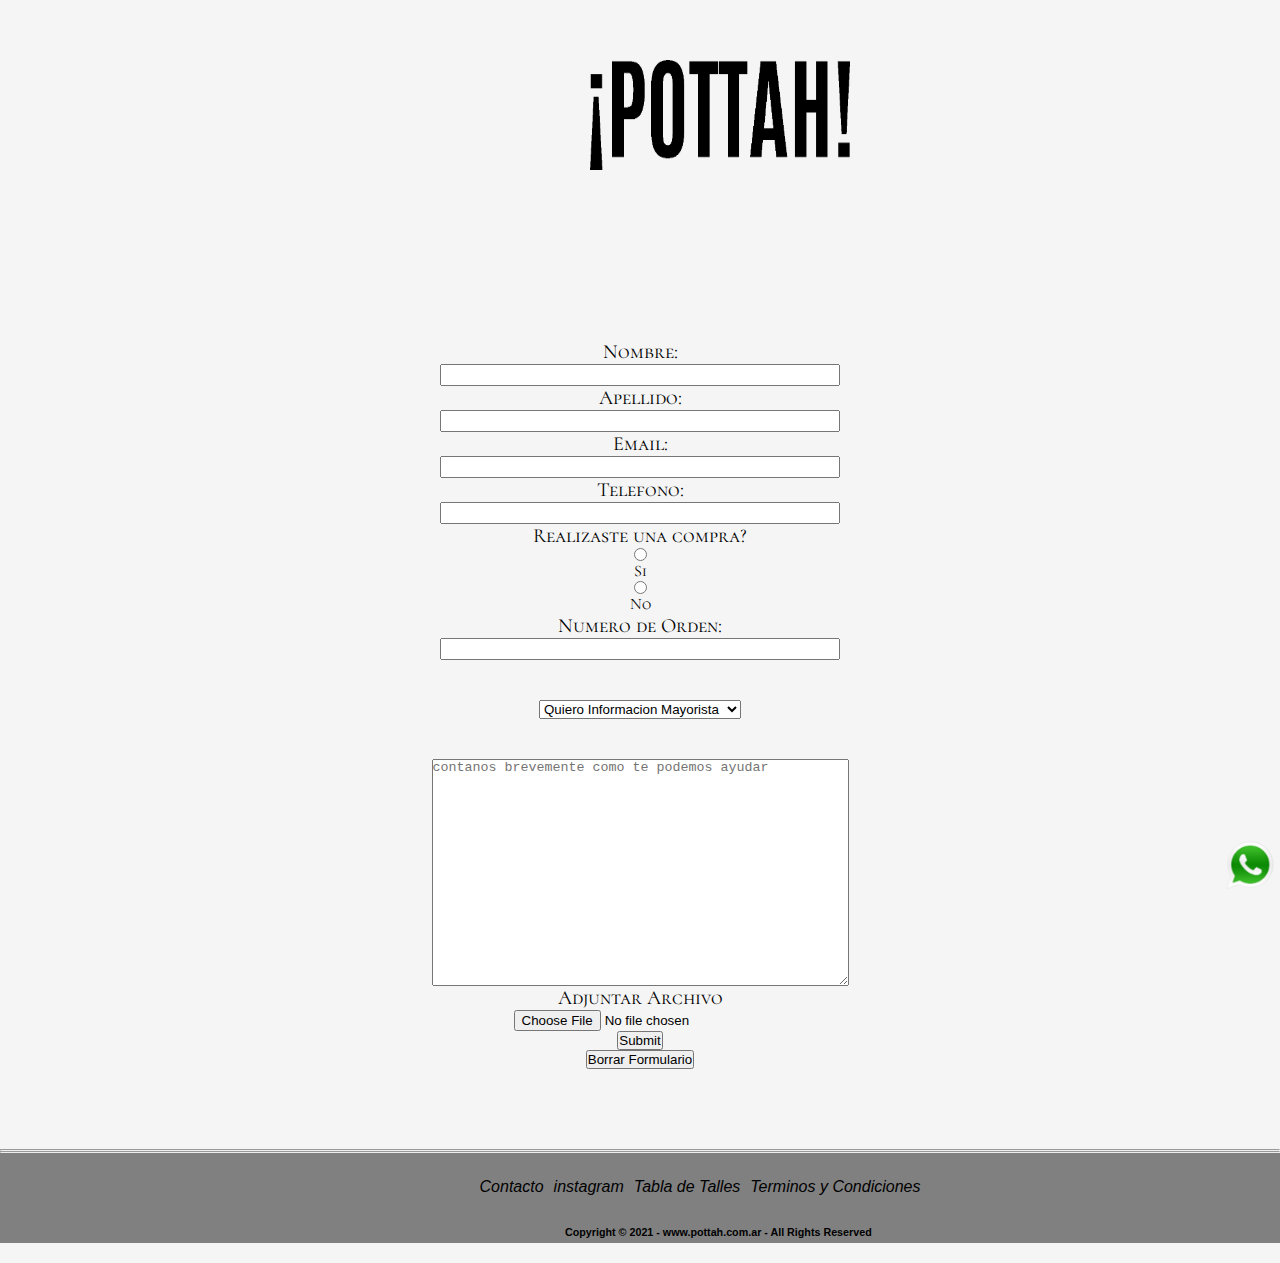
==== Pages/Contacto.html @ acfeaffe "creanndo repo final" ====
<!DOCTYPE html>
<html lang="en">

<head>
    <meta charset="UTF-8">
    <meta http-equiv="X-UA-Compatible" content="IE=edge">
    <meta name="viewport" content="width=device-width, initial-scale=1.0">
    <link rel="stylesheet" href="../estilos.css">
    <link rel="preconnect" href="https://fonts.googleapis.com">
    <link rel="preconnect" href="https://fonts.gstatic.com" crossorigin>
    <link href="https://fonts.googleapis.com/css2?family=Cormorant+SC:wght@300&display=swap" rel="stylesheet">
    <title>Contacto</title>
    <meta name="descripcion" content="Indumentaria inspirada en Harry Potter para que te vistas con magia todos los dias "> 
    <meta name="keywords" content="ropa, indumentaria, harry potter, buzos, remeras, hogwarts">
</head>

<body>
    <div class="headerContacto">
        <header class="header">
            <a href="../index.html">
            <img class="logo__contacto" src="../imagenes/logo.png" width="300" height="150"></a>
            <h2 class="titulo__form">Contactate con Nosotros</h2>
                
        </header>
    </div>
    
    <main>
        <div class="content">
        <form class="form-contact" action="#" method="get" enctype="text/plain">

           
                <label for="nombre">Nombre:</label>
                <input type="text" class="controls" name= "" id="nombre">

                <label for="apellido">Apellido:</label>
                <input type="text"  class="controls" name="" id="apellido">
     
                <label for="email">Email:</label>
                <input type="email" class="controls" name="" id="email" required>

                <label for="telefono">Telefono:</label>
                <input type="telephone" class="controls" name= "" id="telefono" required>
            
                <label for="">Realizaste una compra?</label>
                <input type="radio" name="compra" value="1"> Si
                <input type="radio" name="compra" value="2"> No
            
                <label for="numero de orden">Numero de Orden:</label>
                <input type="text" class="controls" Id="numero de orden">
            <br>
            <br>
                <select name="motivo contacto" id="motivo contacto">
                    <option value=1>Quiero Informacion Mayorista</option>
                    <option value=2>Hice una compra y no la recibi</option>
                    <option value=3>Necesito ayuda para comprar</option>
                    <option value=4>Tuve problemas con el pago</option>
                    <option value=5>Otro</option>
                </select>
           
          <br>
          <br>
                <textarea name="comentarios" id="comentarios" cols="50" rows="15"
                    placeholder="contanos brevemente como te podemos ayudar"></textarea>
            
                <label for="adjunto">Adjuntar Archivo</label>
                <input type="file" id="adjunto">
           
                <input type="submit">
                <input type="reset" value="Borrar Formulario">

            <div class="appcontacto1">
                <a href="https://wa.me/message/S4IJPPO3X4KMM1">
                    <img src="../imagenes/App2.png" width="80" height="80" alt="whatsapp">
                </a>
            </div>



        </form>

        <br>
        <br>
        <br>
        <br>
        <hr>
        <hr>
    </main>

    <footer>
        <div class="pie">
            <a class="titulo__seccion" href="./Pages/Contacto.html"> <i>Contacto</i>
                <a class="titulo__seccion" href="https://www.instagram.com/pottah.ok/?hl=es"> <i>instagram</i>
                    <a class="titulo__seccion" href="TablaDeTalles"> <i>Tabla de Talles</i>
                        <a class="titulo__seccion" href="TerminosYCondiciones"> <i>Terminos y Condiciones</i>
        </div>

        <h6>Copyright © 2021 - www.pottah.com.ar - All Rights Reserved</h6>

    </footer>






</body>

</html>
---- estilos.css ----
* {
  margin: 0;
  padding: 0;
  box-sizing: border-box;
}

#grid-area {
  display: grid;
  gap: 5px;
  grid-template-areas: "logo logo logo" "navegacion navegacion navegacion" "galeria galeria galeria" "galeria galeria galeria" "info info otrainfo" "redes redes redes";
  height: 980px;
  grid-template-columns: 1fr 1fr 1fr;
}

body {
  font-family: "Cormorant SC", serif;
  background: white;
  width: 1450px;
  overflow-x: hidden;
}

header {
  grid-area: logo;
}

.logo__header {
  display: flex;
  justify-items: center;
  margin: 0;
}

.img__banner {
  margin-top: 20px;
  height: 600px;
  width: 1420px;
}

.ver__mas {
  width: 320px;
  height: 80px;
  text-decoration: none;
  border-style: groove;
  background: beige;
  opacity: 0.6;
  text-align: center;
  margin: auto;
  font-size: xx-large;
  position: relative;
  color: black;
  top: -200px;
  left: 0px;
  border: 2px solid #AA8854;
  z-index: 9999;
}

.text__link {
  text-decoration: none;
}

nav {
  grid-area: navegacion;
  list-style: none;
  padding: 0;
  background: #AA8854;
  width: 100%;
  margin: 0;
  font-weight: bold;
  text-align: center;
}
nav li {
  display: inline-block;
  text-align: auto;
}
nav li a {
  text-decoration: none;
  color: black;
  padding: 20px;
  display: block;
  font-size: larger;
  color: black;
}
nav li a:hover {
  background: #C9A836;
}

main {
  grid-area: galeria;
}

h1 {
  margin: 10px;
  text-align: center;
}

.flex-conteiner {
  background-color: whitesmoke;
  margin: 30px;
  padding: 20px;
  display: flex;
  gap: 20px;
  flex-direction: row;
  flex-wrap: nowrap;
  justify-content: center;
}

.flex-item {
  background-color: #AA8854;
  color: black;
  border: 2px solid white;
  border-radius: 6px;
}
.flex-item img {
  width: auto;
  height: 550px;
}

.texto {
  font-size: x-large;
}

.prod__special1 {
  margin: 5px;
  border-radius: 6px;
  background: black;
  box-shadow: 0px 1px 10px rgba(0, 0, 0, 0.2);
  cursor: default;
  transition: all 400ms ease;
  position: relative;
}

.prod__special1:hover {
  box-shadow: 5px 5px 20px rgba 0, 0, 0, 0.4;
  transform: translateY(-5%);
}

.prod__special2 {
  margin: 5px;
  border-radius: 6px;
  background: white;
  box-shadow: 0px 1px 10px rgba(0, 0, 0, 0.2);
  cursor: default;
  transition: all 400ms ease;
  position: relative;
}

.prod__special2:hover {
  box-shadow: 5px 5px 20px rgba 0, 0, 0, 0.4;
  transform: translateY(-5%);
}

.prod__special3 {
  margin: 5px;
  border-radius: 6px;
  background: white;
  box-shadow: 0px 1px 10px rgba(0, 0, 0, 0.2);
  cursor: default;
  transition: all 400ms ease;
  position: relative;
}

.prod__special3:hover {
  box-shadow: 5px 5px 20px rgba 0, 0, 0, 0.4;
  transform: translateY(-5%);
}

.link {
  text-decoration: none;
  color: white;
  display: inline-block;
  position: relative;
  left: 150px;
  margin: 10px;
  padding: 10px;
  border: 2px solid white;
}

.link:hover {
  background: black;
  color: white;
}

.texto {
  text-align: center;
}

span {
  display: none;
}

section {
  grid-area: info;
}

.nuestros__productos {
  width: 600px;
  justify-content: center;
  background: beige;
  text-align: center;
  padding: 80px;
  margin: 100px;
  font-size: medium;
}

h2 {
  display: flex;
  position: relative;
  left: 130px;
  top: 150px;
}

aside {
  grid-area: otrainfo;
  position: relative;
  bottom: 500px;
  left: 1000px;
}

.news {
  color: black;
  text-align: center;
  font-size: large;
  background: beige;
  border: 1px solid #AA8854;
  width: 500px;
  height: 200px;
  padding: 50px;
  display: block;
  justify-items: center;
  position: relative;
  bottom: -160px;
  right: 150px;
}

.appcontacto1 {
  position: fixed;
  right: 5px;
  bottom: 5px;
  z-index: 999999px;
  width: 80px;
}

footer {
  grid-area: redes;
  margin: 0px;
  padding: 0%;
}

footer {
  background: grey;
}

.titulo__seccion {
  color: black;
  display: inline-table;
  justify-content: center;
  text-decoration: none;
  font-family: "Gill Sans", "Gill Sans MT", Calibri, "Trebuchet MS", sans-serif;
  padding: 5px;
}

.pie {
  text-align: center;
  padding: 20px;
}

.pie :hover {
  background-blend-mode: luminosity;
  color: #C9A836;
}

h6 {
  color: black;
  position: relative;
  left: 450px;
  padding: 0%;
  margin: 0%;
}

/*
body {
    font-family: 'Cormorant SC', serif;
    background: white;
}

.navMenu {
    list-style: none;
    padding: 0;
    background: #AA8854;
    width: 100%;
    max-width:2000px;
    margin: 0;
    font-weight: bold;
    text-align: center;
}

.navMenu li a {
    text-decoration: none;
    color: black;
    padding: 20px;
    display: block;
    font-size: larger;
    color: black;

}

.navMenu li {
    display: inline-block;
    text-align: auto;
}

.navMenu li a:hover {
    background: #C9A836;

}

h1 {
    margin: auto;
    text-align: center;
    color: black;
    font-weight: bold;
    padding: 20px;
}

.logo__header {
    position: relative;
    left: 650px;
    margin: 0;

}


img.img__banner {
    margin:auto;
    width: 1500px;
    height:max-content;
    position: relative;
    z-index:888px;
}

h2 {
    text-align: center;
    color: black;
    margin: auto;
    padding: 30px;

}
.prod__special1 {
    padding:20px;
    border: 4px solid #AA8854;
    margin: auto;
    position: relative;
    left: 100px;
}

.prod__special2{
    padding:20px;
    border: 4px solid #AA8854;
    position: relative;
    left: 150px;
}

.prod__special3 {
    padding:20px;
    border: 4px solid #AA8854;
    position: relative;
    left: 200px;
}

h2 {
    text-align: center;
}
.nosotros {

    width:800;
    height: 100px;
    background: beige;
    text-align:center;
    padding: 80px;
    margin: auto;
    font-size:medium;
}

.img__elegidos1 {
    padding:20px;
    border: 4px solid #AA8854;
    margin: auto;
    position: relative;
    left: 100px;
}

.img__elegidos2{
    padding:20px;
    border: 4px solid #AA8854;
    position: relative;
    left: 150px;
}

.img__elegidos3 {
    padding:20px;
    border: 4px solid #AA8854;
    position: relative;
    left: 200px;
}

.nuestros__productos {
    width:800;
    height: 100px;
    background: beige;
    text-align:center;
    padding: 80px;
    margin: auto;
    font-size:medium;
}

.best__seller {
    width:260px;
    height:50px;
    background: beige;
    text-align:center;
    margin: auto;
    font-size:xx-large;
    position: relative;
    right: 20px;
    border: 2px solid #AA8854;

}

.new__arribals {
    width:260px;
    height:50px;
    background: beige;
    text-align:center;
    margin: auto;
    font-size:xx-large;
    position: relative;
    right: 450px;
    top: -105px;
    left: -430px;
    border: 2px solid #AA8854;
}

.oferta {
    width:260px;
    height:50px;
    background: beige;
    text-align:center;
    margin: auto;
    font-size:xx-large;
    position: relative;
    right:-199px;
    top: -50px;
    left: 390px;
    border: 2px solid #AA8854;
}
.ver__mas {
    width:320px;
    height:80px;
    text-decoration: none;
    border-style:groove;
    background:beige;
    opacity: 0.6;
    text-align:center;
    margin: auto;
    font-size:xx-large;
    position: relative;
    color: black;
    top: -200px;
    left: -0px;
    border: 2px solid #AA8854;
    z-index: 9999;

}

.text__link {
    text-decoration: none;
}

.carrito1 {
    width:260px;
    height:20px;
    background: beige;
    text-align:center;
    margin: auto;
    font-size:small;
    position: relative;
    right: 20px;
    border: 1px solid #AA8854;

}

.carrito2 {
    width:260px;
    height:20px;
    background: beige;
    text-align:center;
    margin: auto;
    font-size:small;
    position: relative;
    right: 200px;
    top: -20px;
    left: -430px;
    border: 1px solid #AA8854;
}

.carrito3 {
    width:260px;
    height:20px;
    background: beige;
    text-align:center;
    margin: auto;
    font-size:small;
    position: relative;
    right:-199px;
    top: -45px;
    left: 390px;
    border: 1px solid #AA8854;
}

footer {
    background:grey;
}

.titulo__seccion {
    color:black;
    display:inline-table;
    justify-content:center;
    text-decoration: none;
    font-family:'Gill Sans', 'Gill Sans MT', Calibri, 'Trebuchet MS', sans-serif;
    padding: 5px;
}

.pie {
    text-align: center;
    padding: 20px;
}

.pie :hover {
    background-blend-mode: luminosity;
    color: #C9A836;
}

h6 {
color:black;
position: relative;
left: 520px;
padding: 0%;
margin: 0%;
}

.news {
    color:black;
    text-align: center;
    font-size: large;
    width:500px;
    height: 120px;
    background: beige;
    padding: 10px;
    position: relative;
    top: -120px;
    left: 450px;
    border: 1px solid #AA8854;
}

.appcontacto1 {
    position: fixed;
    right: 5px;
    bottom: 5px;
    z-index: 999999px;
    width: 80px;

}

/*comienza el css de Form contancto*/
body {
  background-color: whitesmoke;
}

.logo__contacto {
  position: relative;
  left: 550px;
  margin: 0%;
}

.container__header {
  margin: auto;
  background: white;
  border: 1px solid whitesmoke;
}

.headerContacto {
  height: 320px;
  background-color: none;
  background-size: cover;
  position: relative;
}

.logo__contacto {
  padding: 20px;
  margin: 40px;
  justify-content: center;
  position: relative;
  left: 530px;
}

.titulo__form {
  text-align: center;
  font-size: xx-large;
  position: relative;
  left: 530px;
  top: -50px;
}

.content label {
  display: block;
  text-decoration: none;
  font-size: 20px;
  font-weight: 900px;
}

.form-contact {
  display: grid;
  justify-items: center;
  margin-top: 20px;
}

.controls {
  width: 400px;
  font-size: 16px;
  font-weight: 600;
}

/*comienza el css Pottah!*/
.tittle__nosotras {
  font-size: 30px;
  position: relative;
  left: 150px;
  bottom: 50px;
}

.tittle__nosotras2 {
  font-size: 30px;
  position: relative;
  left: 150px;
  bottom: 50px;
}

.conteiner__nosotras {
  padding: 60px;
  margin: auto;
  border: 3px solid #AA8854;
  position: relative;
  top: 100px;
  background-color: beige;
}

.conteiner__nosotras img {
  width: 300px;
  float: left;
  margin-right: 20px;
  margin-bottom: 20px;
  position: relative;
  top: -115px;
  right: 30px;
}

.conteiner__nosotras p {
  display: block;
  font-size: 18px;
  font-weight: 300;
  position: relative;
  top: -20px;
}

.logo__header {
  margin: 20px;
  padding: 20px;
  position: relative;
  left: 600px;
}

h1 {
  font-size: 50px;
}

.conteiner__pottah {
  padding: 60px;
  margin: auto;
  border: 3px solid #AA8854;
  position: relative;
  top: 80px;
  background-color: beige;
}

.conteiner__pottah img {
  width: 300px;
  float: left;
  margin-right: 30px;
  margin-bottom: 20px;
  position: relative;
  top: -115px;
  right: 30px;
}

.conteiner__pottah p {
  display: block;
  font-size: 18px;
  font-weight: 300;
  position: relative;
  top: -20px;
}

/*comienza el css Productos*/
#grid-area1 {
  display: grid;
  grid-template-areas: "logo logo logo" "navegacion navegacion navegacion" "galeria galeria galeria" "redes redes redes";
  height: auto;
  grid-template-columns: 1fr 1fr 1fr;
}

.flex-conteiner1 {
  background-color: whitesmoke;
  margin: 0px;
  padding: 5px;
  display: flex;
  gap: 5px;
  flex-direction: row;
  flex-wrap: wrap;
  justify-content: space-around;
}

.flex-item1 {
  background-color: #AA8854;
  color: black;
  border: 2px solid white;
  border-radius: 6px;
  width: 380px;
}

.flex-item1 img {
  width: 350px;
  height: 460px;
}

.texto1 {
  font-size: x-large;
  text-align: center;
}

.prod1 {
  margin: 5px;
  border-radius: 6px;
  background: black;
  box-shadow: 0px 1px 10px rgba(0, 0, 0, 0.2);
  cursor: default;
  transition: all 400ms ease;
  position: relative;
}

.prod1:hover {
  box-shadow: 5px 5px 20px rgba 0, 0, 0, 0.4;
  transform: translateY(-5%);
}

.link1 {
  text-decoration: none;
  color: white;
  display: inline-block;
  position: relative;
  left: 130px;
  margin: 10px;
  padding: 10px;
  border: 2px solid white;
}

.link1:hover {
  background: black;
  color: white;
}

.prod2 {
  margin: 5px;
  border-radius: 6px;
  background: black;
  box-shadow: 0px 1px 10px rgba(0, 0, 0, 0.2);
  cursor: default;
  transition: all 400ms ease;
  position: relative;
}

.prod2:hover {
  box-shadow: 5px 5px 20px rgba 0, 0, 0, 0.4;
  transform: translateY(-5%);
}

.flex-item2 img {
  width: 350px;
  height: auto;
}

.flex-item2 {
  background-color: #AA8854;
  color: black;
  border: 2px solid white;
  border-radius: 6px;
  width: 380px;
}

.prod3 {
  margin: 5px;
  border-radius: 6px;
  background: black;
  box-shadow: 0px 1px 10px rgba(0, 0, 0, 0.2);
  cursor: default;
  transition: all 400ms ease;
  position: relative;
}

.prod3:hover {
  box-shadow: 5px 5px 20px rgba 0, 0, 0, 0.4;
  transform: translateY(-5%);
}

.flex-item3 img {
  width: 350px;
  height: auto;
}

.flex-item3 {
  background-color: #AA8854;
  color: black;
  border: 2px solid white;
  border-radius: 6px;
  width: 380px;
}

.prod4 {
  margin: 5px;
  border-radius: 6px;
  background: black;
  box-shadow: 0px 1px 10px rgba(0, 0, 0, 0.2);
  cursor: default;
  transition: all 400ms ease;
  position: relative;
}

.prod4:hover {
  box-shadow: 5px 5px 20px rgba 0, 0, 0, 0.4;
  transform: translateY(-5%);
}

.flex-item4 img {
  width: 350px;
  height: auto;
}

.flex-item4 {
  background-color: #AA8854;
  color: black;
  border: 2px solid white;
  border-radius: 6px;
  width: 380px;
}

.prod5 {
  margin: 5px;
  border-radius: 6px;
  background: black;
  box-shadow: 0px 1px 10px rgba(0, 0, 0, 0.2);
  cursor: default;
  transition: all 400ms ease;
  position: relative;
}

.prod5:hover {
  box-shadow: 5px 5px 20px rgba 0, 0, 0, 0.4;
  transform: translateY(-5%);
}

.flex-item5 img {
  width: 350px;
  height: auto;
}

.flex-item5 {
  background-color: #AA8854;
  color: black;
  border: 2px solid white;
  border-radius: 6px;
  width: 380px;
}

.prod6 {
  margin: 5px;
  border-radius: 6px;
  background: black;
  box-shadow: 0px 1px 10px rgba(0, 0, 0, 0.2);
  cursor: default;
  transition: all 400ms ease;
  position: relative;
}

.prod6:hover {
  box-shadow: 5px 5px 20px rgba 0, 0, 0, 0.4;
  transform: translateY(-5%);
}

.flex-item6 img {
  width: 350px;
  height: auto;
}

.flex-item6 {
  background-color: #AA8854;
  color: black;
  border: 2px solid white;
  border-radius: 6px;
  width: 380px;
}

/*comienza el css Pregunatas frecuentes*/
.tittle__frecuentes {
  text-align: center;
}

.respuesta {
  border: 3px solid #AA8854;
  background-color: beige;
  margin: 20px;
  padding: 20px;
  font-size: 18px;
  font-weight: 600;
}

@media screen and (max-width: 480px) {
  header {
    width: 480px;
    display: flex;
    justify-items: left;
  }

  .logo__header {
    position: relative;
    left: 150px;
  }

  nav {
    width: 480px;
  }

  h1 {
    text-align: center;
  }

  body {
    width: 100%;
    overflow-x: hidden;
  }

  html {
    overflow-x: hidden;
  }

  .flex-conteiner {
    display: flex;
    gap: 20px;
    flex-direction: column-reverse;
    flex-wrap: wrap-reverse;
    width: 400px;
    height: auto;
    position: relative;
    left: 40px;
  }

  .nuestros__productos {
    display: flex;
    justify-items: left;
    margin: 30px;
    width: 400px;
  }

  h2 {
    position: relative;
    top: 100px;
  }

  aside {
    overflow-x: hidden;
  }

  footer {
    width: 480px;
  }

  h6 {
    position: relative;
    left: 80px;
  }

  .appcontacto1 {
    display: flex;
    justify-content: right;
    z-index: 9999px;
  }

  .appcontacto1 img {
    width: 50px;
    height: auto;
  }
}
/* css de responsive */
@media screen and (min-width: 481px) and (max-width: 768px) {
  header {
    width: 768px;
    display: flex;
    justify-items: left;
  }

  .logo__header {
    position: relative;
    left: 300px;
  }

  nav {
    width: 768px;
  }

  .ver__mas {
    left: -250px;
  }

  body {
    width: 100%;
    overflow-x: hidden;
  }

  html {
    overflow-x: hidden;
  }

  .flex-conteiner {
    display: flex;
    gap: 20px;
    flex-direction: column-reverse;
    flex-wrap: wrap-reverse;
    width: 300px;
    height: auto;
    position: relative;
    left: 300px;
  }

  .nuestros__productos {
    display: flex;
    justify-items: left;
    margin: 30px;
    width: 768px;
  }

  h2 {
    position: relative;
    top: 100px;
  }

  aside {
    overflow-x: hidden;
  }

  footer {
    width: 768px;
  }

  h6 {
    position: relative;
    left: 250px;
  }

  .appcontacto1 {
    display: flex;
    justify-content: right;
    z-index: 9999px;
  }

  .appcontacto1 img {
    width: 50px;
    height: auto;
  }

  .conteiner__nosotras img {
    width: 180px;
    height: 180px;
    position: relative;
    top: -20px;
    margin: 10px;
  }

  .tittle__nosotras {
    position: relative;
    top: -50px;
    left: -30px;
  }

  .conteiner__pottah img {
    width: 180px;
    height: 180px;
    position: relative;
    top: -20px;
    margin: 10px;
  }

  .tittle__nosotras2 {
    position: relative;
    top: -50px;
    left: -30px;
  }

  .logo__contacto {
    left: 180px;
  }

  .titulo__form {
    left: -110px;
    top: 250px;
    font-size: large;
  }
}
@media screen and (min-width: 769px) and (max-width: 1461px) {
  header {
    width: 1461px;
    display: flex;
    justify-items: left;
  }

  .logo__header {
    position: relative;
    left: 600px;
  }

  nav {
    width: 1461px;
  }

  .ver__mas {
    left: -300px;
  }

  body {
    width: 100%;
    overflow-x: hidden;
  }

  html {
    overflow-x: hidden;
  }

  .flex-conteiner {
    display: flex;
    gap: 20px;
    width: 1461px;
    height: auto;
    position: relative;
    left: 60px;
  }

  .nuestros__productos {
    display: flex;
    justify-items: left;
    margin: 30px;
    width: 700px;
  }

  h2 {
    position: relative;
    top: 100px;
  }

  aside {
    margin: 30px;
    width: 700px;
    position: relative;
    left: -300px;
    bottom: 100px;
  }

  footer {
    width: 1461px;
  }

  h6 {
    position: relative;
    left: 700px;
  }

  .appcontacto1 {
    display: flex;
    justify-content: right;
    z-index: 9999px;
  }

  .appcontacto1 img {
    width: 50px;
    height: auto;
  }

  .conteiner__nosotras img {
    width: 250px;
    height: 250px;
    position: relative;
    top: -80px;
    margin: 10px;
  }

  .tittle__nosotras {
    position: relative;
    top: -50px;
    left: 500px;
  }

  .conteiner__pottah img {
    width: 250px;
    height: 250px;
    position: relative;
    top: -80px;
    margin: 10px;
  }

  .tittle__nosotras2 {
    position: relative;
    top: -50px;
    left: 500px;
  }

  .titulo1 {
    position: relative;
    top: 10px;
    left: 350px;
  }

  .titulo2 {
    position: relative;
    top: 10px;
    left: 350px;
  }

  .titulo3 {
    position: relative;
    top: 10px;
    left: 350px;
  }

  .titulo4 {
    position: relative;
    top: 10px;
    left: 350px;
  }

  .titulo5 {
    position: relative;
    top: 10px;
    left: 350px;
  }

  .titulo6 {
    position: relative;
    top: 10px;
    left: 350px;
  }

  .titulo7 {
    position: relative;
    top: 10px;
    left: 350px;
  }
}
@media screen and (max-width: 480px) {
  header {
    width: 480px;
    display: flex;
    justify-items: left;
  }

  .logo__header {
    position: relative;
    left: 150px;
  }

  nav {
    width: 480px;
  }

  body {
    width: 100%;
    overflow-x: hidden;
  }

  html {
    overflow-x: hidden;
  }

  .flex-conteiner {
    display: flex;
    gap: 20px;
    flex-direction: column-reverse;
    flex-wrap: wrap-reverse;
    width: 400px;
    height: auto;
    position: relative;
    left: 40px;
  }

  .nuestros__productos {
    display: flex;
    justify-items: left;
    margin: 30px;
    width: 400px;
  }

  h2 {
    position: relative;
    top: 100px;
  }

  aside {
    overflow-x: hidden;
  }

  footer {
    width: 480px;
  }

  h6 {
    position: relative;
    left: 80px;
  }

  .appcontacto1 {
    display: flex;
    justify-content: right;
    z-index: 9999px;
  }

  .appcontacto1 img {
    width: 50px;
    height: auto;
  }

  .conteiner__nosotras img {
    width: 180px;
    height: 180px;
    position: relative;
    top: -20px;
    margin: 10px;
  }

  .tittle__nosotras {
    position: relative;
    top: -50px;
    left: -30px;
  }

  .conteiner__pottah img {
    width: 180px;
    height: 180px;
    position: relative;
    top: -20px;
    margin: 10px;
  }

  .tittle__nosotras2 {
    position: relative;
    top: -50px;
    left: -30px;
  }

  .logo__contacto {
    left: 50px;
    top: 60px;
  }

  .titulo__form {
    left: -180px;
    top: 250px;
    font-size: medium;
  }

  .titulo1 {
    position: relative;
    top: 10px;
    left: 50px;
  }

  .titulo2 {
    position: relative;
    top: 10px;
    left: 100px;
  }

  .titulo3 {
    position: relative;
    top: 10px;
    left: 50px;
  }

  .titulo4 {
    position: relative;
    top: 10px;
    left: 90px;
  }

  .titulo5 {
    position: relative;
    top: 10px;
    left: 90px;
  }

  .titulo6 {
    position: relative;
    top: 10px;
    left: 60px;
  }

  .titulo7 {
    position: relative;
    top: 10px;
    left: 180px;
  }
}
@media screen and (min-width: 481px) and (max-width: 768px) {
  header {
    width: 768px;
    display: flex;
    justify-items: left;
  }

  .logo__header {
    position: relative;
    left: 300px;
  }

  nav {
    width: 768px;
  }

  body {
    width: 100%;
    overflow-x: hidden;
  }

  html {
    overflow-x: hidden;
  }

  .flex-conteiner {
    display: flex;
    gap: 20px;
    flex-direction: column-reverse;
    flex-wrap: wrap-reverse;
    width: 400px;
    height: auto;
    position: relative;
    left: 40px;
  }

  aside {
    overflow-x: hidden;
  }

  footer {
    width: 768px;
  }

  h6 {
    position: relative;
    left: 250px;
  }

  .appcontacto1 {
    display: flex;
    justify-content: right;
    z-index: 9999px;
  }

  .appcontacto1 img {
    width: 50px;
    height: auto;
  }

  .titulo1 {
    position: relative;
    top: 10px;
    left: 150px;
  }

  .titulo2 {
    position: relative;
    top: 10px;
    left: 200px;
  }

  .titulo3 {
    position: relative;
    top: 10px;
    left: 150px;
  }

  .titulo4 {
    position: relative;
    top: 10px;
    left: 200px;
  }

  .titulo5 {
    position: relative;
    top: 10px;
    left: 200px;
  }

  .titulo6 {
    position: relative;
    top: 10px;
    left: 150px;
  }

  .titulo7 {
    position: relative;
    top: 10px;
    left: 300px;
  }
}
/*responsive de productos*/
@media screen and (min-width: 769px) and (max-width: 1400px) {
  header {
    width: 1400px;
    display: flex;
    justify-items: left;
  }

  .logo__header {
    position: relative;
    left: 600px;
  }

  nav {
    width: 1400px;
  }

  body {
    width: 100%;
    overflow-x: hidden;
  }

  html {
    overflow-x: hidden;
  }

  .flex-conteiner {
    display: flex;
    gap: 20px;
    width: 1400px;
    height: auto;
    position: relative;
    left: 40px;
  }

  .nuestros__productos {
    display: flex;
    justify-items: left;
    margin: 30px;
    width: 400px;
  }

  h2 {
    position: relative;
    top: 100px;
  }

  aside {
    overflow-x: hidden;
  }

  footer {
    width: 1400px;
  }

  h6 {
    position: relative;
    left: 530px;
  }

  .appcontacto1 {
    display: flex;
    justify-content: right;
    z-index: 9999px;
  }

  .appcontacto1 img {
    width: 50px;
    height: auto;
  }

  /*medias de pottah*/
}
@media screen and (min-width: 769px) and (max-width: 1400px) {
  header {
    width: 1400px;
    display: flex;
    justify-items: left;
  }

  .logo__header {
    position: relative;
    left: 600px;
  }

  nav {
    width: 1400px;
  }

  body {
    width: 100%;
    overflow-x: hidden;
  }

  html {
    overflow-x: hidden;
  }

  footer {
    width: 1400px;
  }

  h6 {
    position: relative;
    left: 560px;
  }

  .appcontacto1 {
    display: flex;
    justify-content: right;
    z-index: 9999px;
  }

  .appcontacto1 img {
    width: 50px;
    height: auto;
  }
}/*# sourceMappingURL=estilos.css.map */
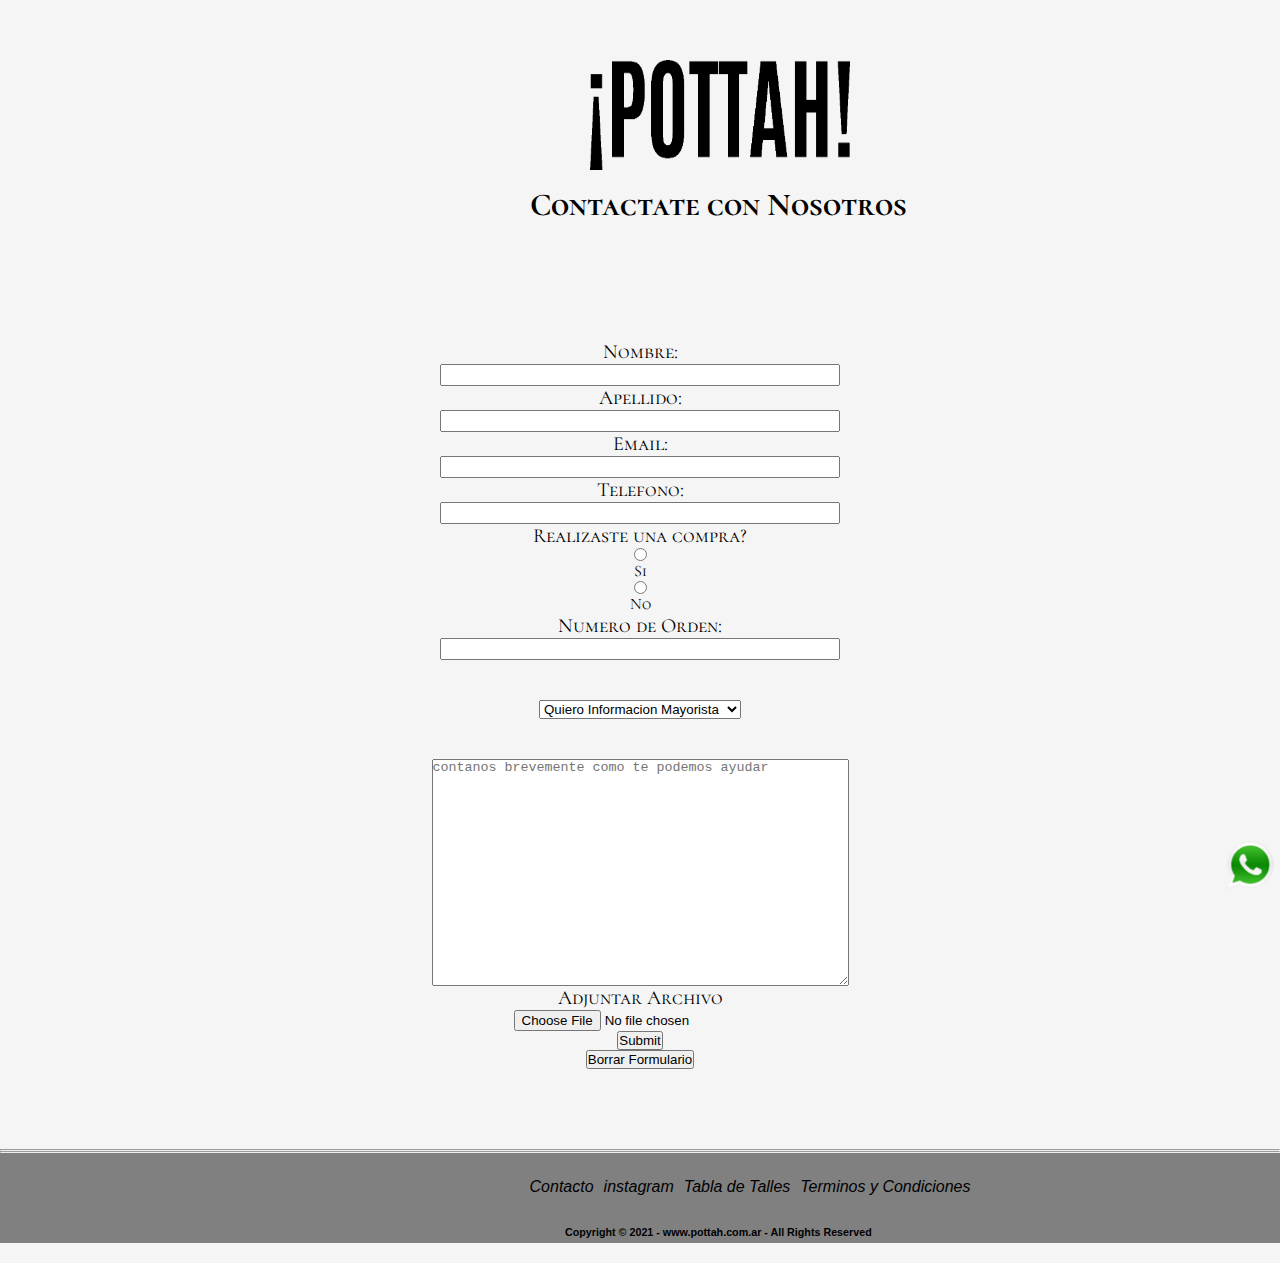
==== commit 4d4a4d6e: "cambios de color" ====
--- a/Pages/Contacto.html
+++ b/Pages/Contacto.html
@@ -14,9 +14,8 @@
     <meta name="keywords" content="ropa, indumentaria, harry potter, buzos, remeras, hogwarts">
 </head>
 
-<body>
+<body class="contacto_body">
     <div class="headerContacto">
-        <header class="header">
             <a href="../index.html">
             <img class="logo__contacto" src="../imagenes/logo.png" width="300" height="150"></a>
             <h2 class="titulo__form">Contactate con Nosotros</h2>
--- a/estilos.css
+++ b/estilos.css
@@ -14,9 +14,11 @@
 
 body {
   font-family: "Cormorant SC", serif;
-  background: white;
-  width: 1450px;
-  overflow-x: hidden;
+  background-color: black;
+}
+
+.color_body {
+  background: black;
 }
 
 header {
@@ -61,8 +63,8 @@
   grid-area: navegacion;
   list-style: none;
   padding: 0;
-  background: #AA8854;
-  width: 100%;
+  background: #bea74b;
+  width: 1536px;
   margin: 0;
   font-weight: bold;
   text-align: center;
@@ -93,7 +95,7 @@
 }
 
 .flex-conteiner {
-  background-color: whitesmoke;
+  background-color: #bea74b;
   margin: 30px;
   padding: 20px;
   display: flex;
@@ -104,9 +106,9 @@
 }
 
 .flex-item {
-  background-color: #AA8854;
+  background-color: #867416;
   color: black;
-  border: 2px solid white;
+  border: 2px solid #bea74b;
   border-radius: 6px;
 }
 .flex-item img {
@@ -136,6 +138,20 @@
 .prod__special2 {
   margin: 5px;
   border-radius: 6px;
+  box-shadow: 0px 1px 10px rgba(0, 0, 0, 0.2);
+  cursor: default;
+  transition: all 400ms ease;
+  position: relative;
+}
+
+.prod__special2:hover {
+  box-shadow: 5px 5px 20px rgba 0, 0, 0, 0.4;
+  transform: translateY(-5%);
+}
+
+.prod__special3 {
+  margin: 5px;
+  border-radius: 4px;
   background: white;
   box-shadow: 0px 1px 10px rgba(0, 0, 0, 0.2);
   cursor: default;
@@ -143,21 +159,6 @@
   position: relative;
 }
 
-.prod__special2:hover {
-  box-shadow: 5px 5px 20px rgba 0, 0, 0, 0.4;
-  transform: translateY(-5%);
-}
-
-.prod__special3 {
-  margin: 5px;
-  border-radius: 6px;
-  background: white;
-  box-shadow: 0px 1px 10px rgba(0, 0, 0, 0.2);
-  cursor: default;
-  transition: all 400ms ease;
-  position: relative;
-}
-
 .prod__special3:hover {
   box-shadow: 5px 5px 20px rgba 0, 0, 0, 0.4;
   transform: translateY(-5%);
@@ -166,16 +167,17 @@
 .link {
   text-decoration: none;
   color: white;
-  display: inline-block;
-  position: relative;
-  left: 150px;
-  margin: 10px;
-  padding: 10px;
+  display: inline-flex;
+  position: relative;
+  left: 190px;
   border: 2px solid white;
+  margin: 0px;
+  padding: 3px;
+  margin-bottom: 0%;
 }
 
 .link:hover {
-  background: black;
+  background: #C9A836;
   color: white;
 }
 
@@ -270,8 +272,9 @@
 
 h6 {
   color: black;
-  position: relative;
-  left: 450px;
+  text-decoration: none;
+  position: relative;
+  left: 620px;
   padding: 0%;
   margin: 0%;
 }
@@ -571,7 +574,7 @@
 }
 
 /*comienza el css de Form contancto*/
-body {
+.contacto_body {
   background-color: whitesmoke;
 }
 
@@ -953,7 +956,7 @@
 
   body {
     width: 100%;
-    overflow-x: hidden;
+    background: black;
   }
 
   html {
@@ -1030,7 +1033,7 @@
 
   body {
     width: 100%;
-    overflow-x: hidden;
+    background: black;
   }
 
   html {
@@ -1122,9 +1125,9 @@
     font-size: large;
   }
 }
-@media screen and (min-width: 769px) and (max-width: 1461px) {
+@media screen and (min-width: 769px) and (max-width: 1500px) {
   header {
-    width: 1461px;
+    width: 1500px;
     display: flex;
     justify-items: left;
   }
@@ -1135,7 +1138,7 @@
   }
 
   nav {
-    width: 1461px;
+    width: 1500px;
   }
 
   .ver__mas {
@@ -1144,7 +1147,7 @@
 
   body {
     width: 100%;
-    overflow-x: hidden;
+    background: black;
   }
 
   html {
@@ -1154,7 +1157,7 @@
   .flex-conteiner {
     display: flex;
     gap: 20px;
-    width: 1461px;
+    width: 1500px;
     height: auto;
     position: relative;
     left: 60px;
@@ -1181,7 +1184,7 @@
   }
 
   footer {
-    width: 1461px;
+    width: 1500px;
   }
 
   h6 {
@@ -1230,7 +1233,7 @@
 
   .titulo1 {
     position: relative;
-    top: 10px;
+    top: 50px;
     left: 350px;
   }
 
@@ -1288,7 +1291,7 @@
 
   body {
     width: 100%;
-    overflow-x: hidden;
+    background: black;
   }
 
   html {
@@ -1441,7 +1444,7 @@
 
   body {
     width: 100%;
-    overflow-x: hidden;
+    background: black;
   }
 
   html {
@@ -1526,9 +1529,9 @@
   }
 }
 /*responsive de productos*/
-@media screen and (min-width: 769px) and (max-width: 1400px) {
+@media screen and (min-width: 769px) and (max-width: 1500px) {
   header {
-    width: 1400px;
+    width: 1500px;
     display: flex;
     justify-items: left;
   }
@@ -1539,12 +1542,12 @@
   }
 
   nav {
-    width: 1400px;
+    width: 1500px;
   }
 
   body {
     width: 100%;
-    overflow-x: hidden;
+    background: black;
   }
 
   html {
@@ -1554,7 +1557,7 @@
   .flex-conteiner {
     display: flex;
     gap: 20px;
-    width: 1400px;
+    width: 1500px;
     height: auto;
     position: relative;
     left: 40px;
@@ -1577,7 +1580,7 @@
   }
 
   footer {
-    width: 1400px;
+    width: 1500px;
   }
 
   h6 {
@@ -1598,9 +1601,9 @@
 
   /*medias de pottah*/
 }
-@media screen and (min-width: 769px) and (max-width: 1400px) {
+@media screen and (min-width: 769px) and (max-width: 1500px) {
   header {
-    width: 1400px;
+    width: 1500px;
     display: flex;
     justify-items: left;
   }
@@ -1611,12 +1614,12 @@
   }
 
   nav {
-    width: 1400px;
+    width: 1500px;
   }
 
   body {
     width: 100%;
-    overflow-x: hidden;
+    background: black;
   }
 
   html {
@@ -1624,7 +1627,7 @@
   }
 
   footer {
-    width: 1400px;
+    width: 1500px;
   }
 
   h6 {
